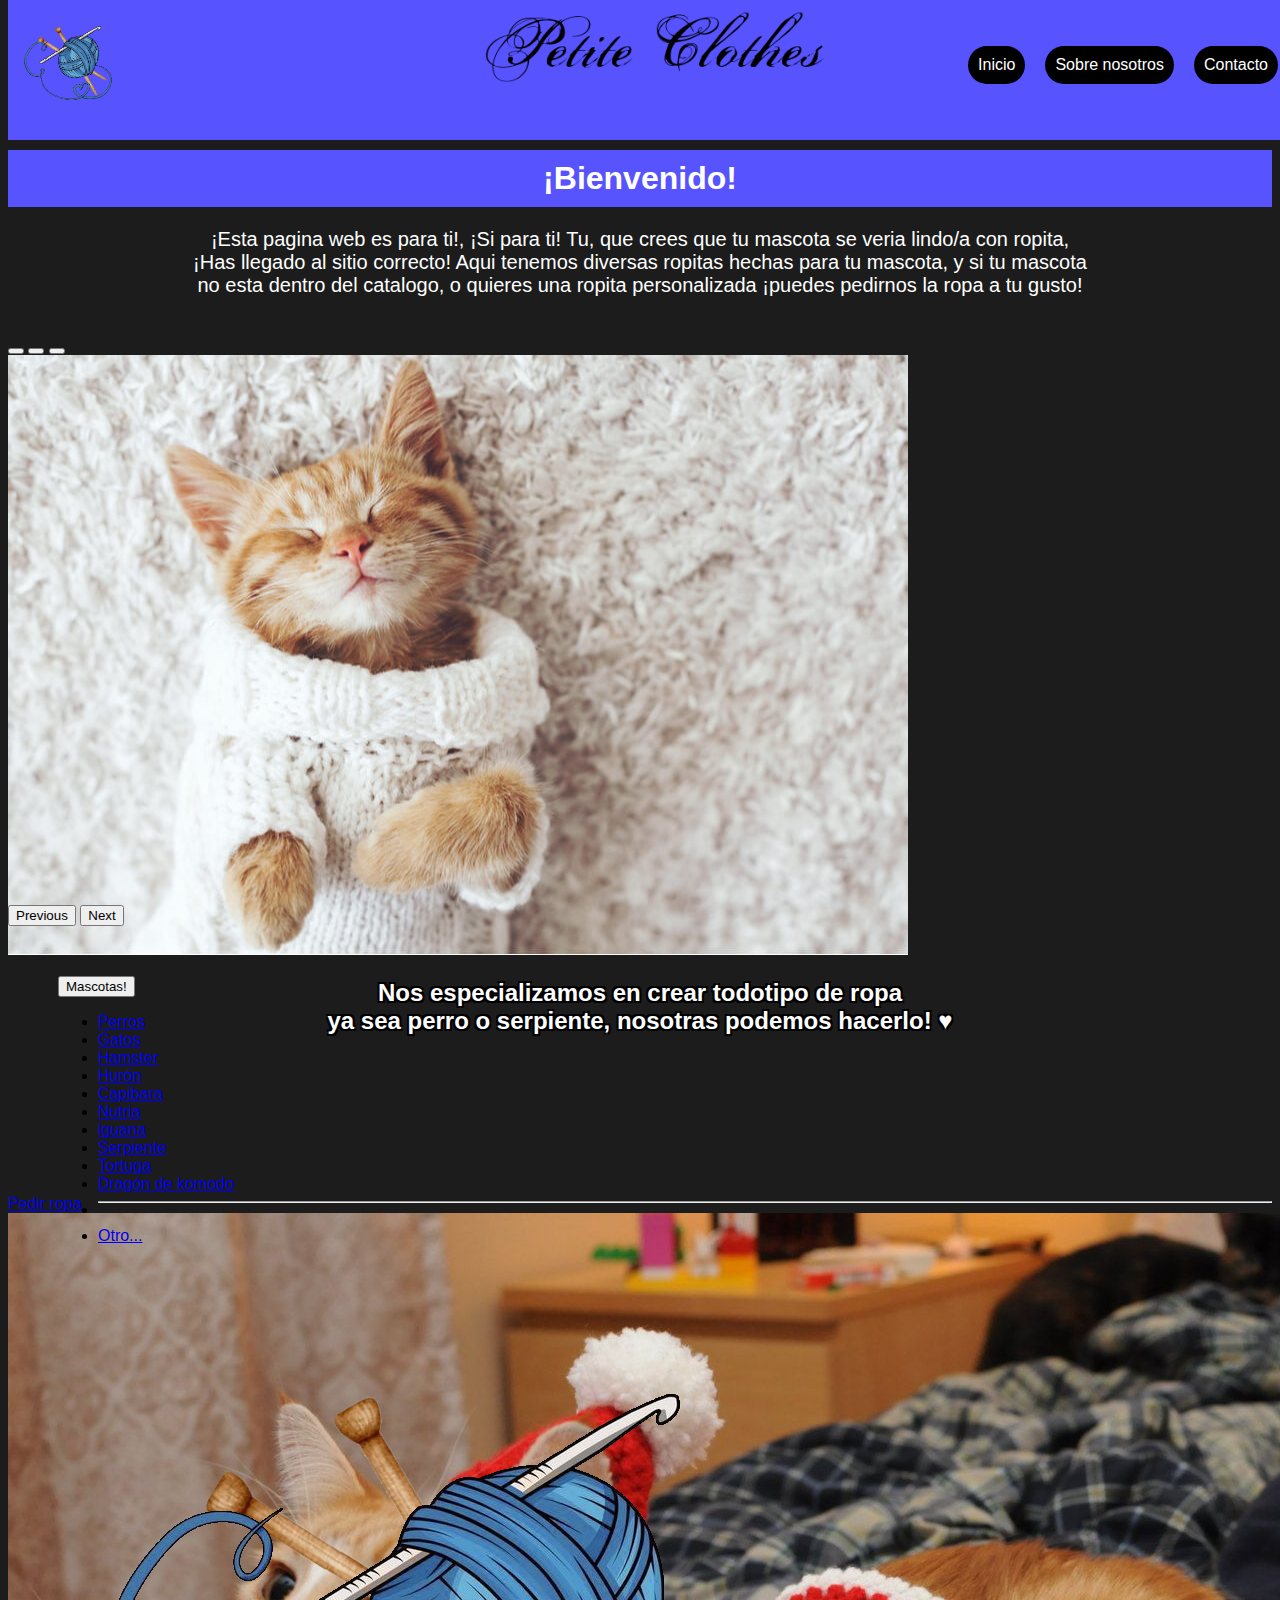
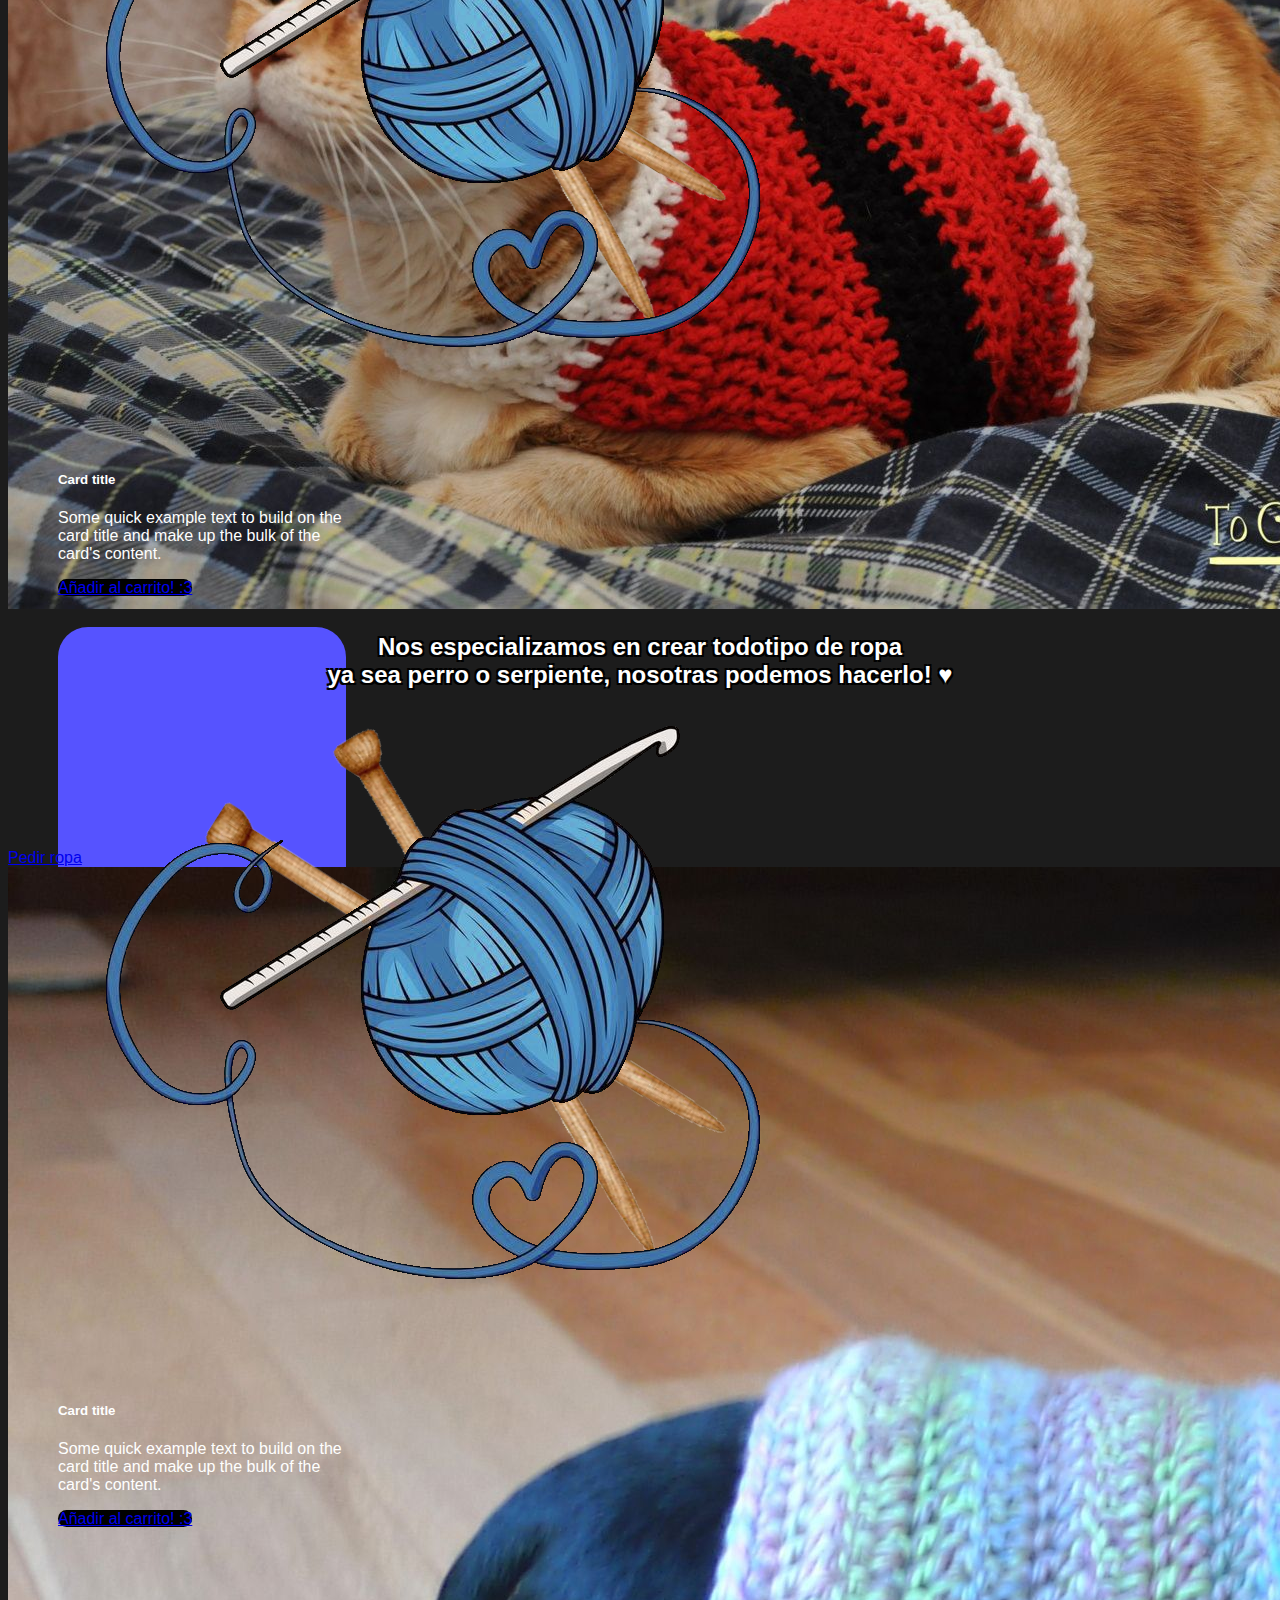
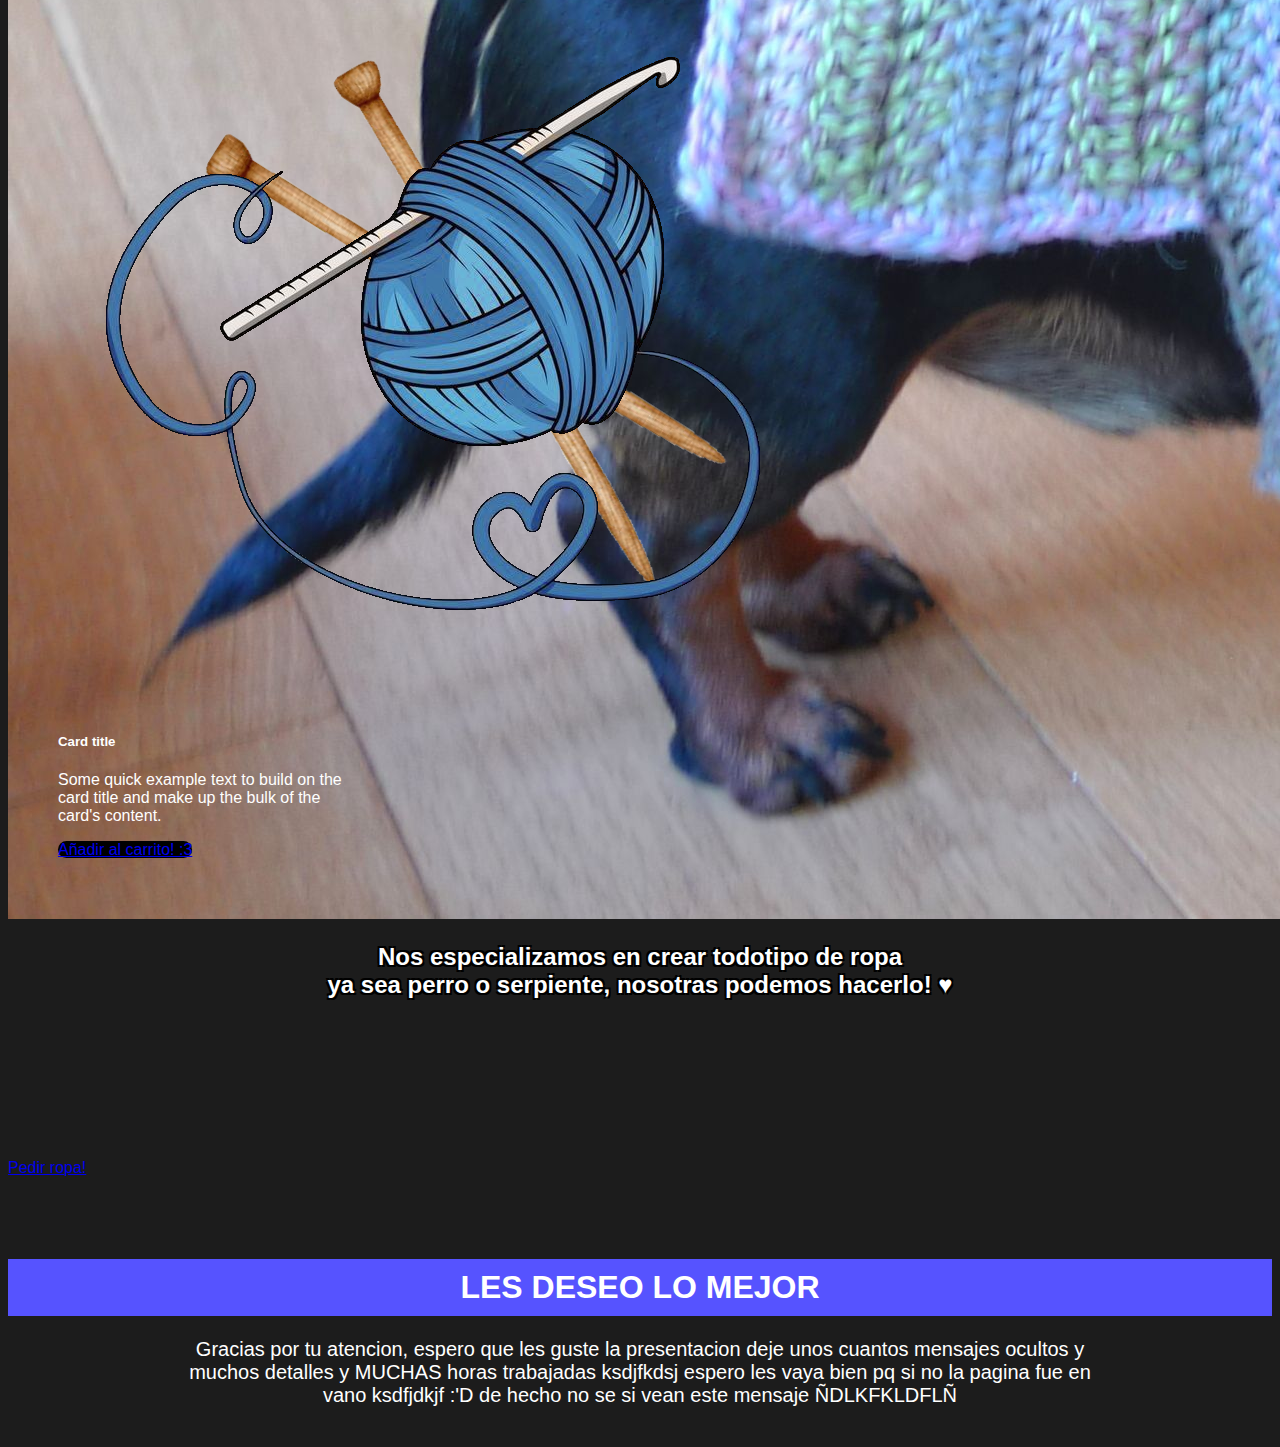
==== index.html @ 305dfdb0 "first commit" ====
<!DOCTYPE html>
<html lang="en">
<head>
    <link href="https://cdn.jsdelivr.net/npm/bootstrap@5.3.0-alpha3/dist/css/bootstrap.min.css" rel="stylesheet" integrity="sha384-KK94CHFLLe+nY2dmCWGMq91rCGa5gtU4mk92HdvYe+M/SXH301p5ILy+dN9+nJOZ" crossorigin="anonymous">
    <link rel="stylesheet" href="style.css">
    <meta charset="UTF-8">
    <meta http-equiv="X-UA-Compatible" content="IE=edge">
    <meta name="viewport" content="width=device-width, initial-scale=1.0">
    <title>Petite Clothes</title>
</head>
<body>
    <header class="all">
        <nav>
            <div class="logo">
              <img src="logo.png" alt="Logo"></a>
            </div>

            <div class="logo">
              <a class="logo" href="index.html"><img src="logotext.png" alt=""></a>
            </div>
            
            <nav>

            <a class="navega" href="index.html">Inicio</a></li>
            <a class="navega" href="index.html">Sobre nosotros</a></li>
            <a class="navega" href="index.html">Contacto</a></li>

          </nav>

        </nav>
    </header>
    

    <h1>¡Bienvenido!</h1>
    <p class="descripcion">¡Esta pagina web es para ti!, ¡Si para ti! Tu, que crees que tu mascota
      se veria lindo/a con ropita, ¡Has llegado al sitio correcto! Aqui tenemos diversas ropitas hechas
      para tu mascota, y si tu mascota no esta dentro del catalogo, o quieres una ropita personalizada
      ¡puedes pedirnos la ropa a tu gusto!
    </p>


          <div id="carouselExampleIndicators" class="carousel slide">
            <div class="carousel-indicators">
              <button type="button" data-bs-target="#carouselExampleIndicators" data-bs-slide-to="0" class="active" aria-current="true" aria-label="Slide 1"></button>
              <button type="button" data-bs-target="#carouselExampleIndicators" data-bs-slide-to="1" aria-label="Slide 2"></button>
              <button type="button" data-bs-target="#carouselExampleIndicators" data-bs-slide-to="2" aria-label="Slide 3"></button>
            </div>
            
            <div class="carousel-inner">
              <div class="carousel-item active">
                <img src="carousel1.jpg" class="d-block w-100" alt="...">
              </div>
              <div class="carousel-caption top-0 mt-4">
                <h2 class="mt-5 fs3 text-uppercase">
                  Nos especializamos en crear todotipo de ropa <br> 
                  ya sea perro o serpiente, nosotras podemos hacerlo! ♥ <br> <br> <br> <br> <br> <br>
                </h2>
                <a class="btn btn-primary" href="form.html" role="button">Pedir ropa</a>
              </div>


              <div class="carousel-inner">
                <div class="carousel-item active">
                  <img src="carousel2.jpeg" class="d-block w-100" alt="...">
                </div>
                <div class="carousel-caption top-0 mt-4">
                  <h2 class="mt-5 fs3 text-uppercase">
                    Nos especializamos en crear todotipo de ropa <br> 
                    ya sea perro o serpiente, nosotras podemos hacerlo! ♥ <br> <br> <br> <br> <br> <br>
                  </h2>
                  <a class="btn btn-primary" href="form.html" role="button">Pedir ropa</a>
                </div>


                <div class="carousel-inner">
                  <div class="carousel-item active">
                    <img src="carousel3.jpg" class="d-block w-100" alt="...">
                  </div>
                  <div class="carousel-caption top-0 mt-4">
                    <h2 class="mt-5 fs3 text-uppercase">
                      Nos especializamos en crear todotipo de ropa <br> 
                      ya sea perro o serpiente, nosotras podemos hacerlo! ♥ <br> <br> <br> <br> <br> <br>
                    </h2>
                    <a class="btn btn-primary" href="form.html" role="button">Pedir ropa!</a>
                  </div>
                </div>
              </div>
            </div>
            <button class="carousel-control-prev" type="button" data-bs-target="#carouselExampleIndicators" data-bs-slide="prev">
              <span class="carousel-control-prev-icon" aria-hidden="true"></span>
              <span class="visually-hidden">Previous</span>
            </button>
            <button class="carousel-control-next" type="button" data-bs-target="#carouselExampleIndicators" data-bs-slide="next">
              <span class="carousel-control-next-icon" aria-hidden="true"></span>
              <span class="visually-hidden">Next</span>
            </button>
          </div>



<div class="btn-group">
    <button type="button" class="btn btn-danger dropdown-toggle" data-bs-toggle="dropdown" aria-expanded="false">
      Mascotas!
    </button>
    <ul class="dropdown-menu">
      <li><a class="dropdown-item" href="perros.html">Perros</a></li>
      <li><a class="dropdown-item" href="gatos.html">Gatos</a></li>
      <li><a class="dropdown-item" href="hamster.html">Hamster</a></li>
      <li><a class="dropdown-item" href="huron.html">Hurón</a></li>
      <li><a class="dropdown-item" href="capibara.html">Capibara</a></li>
      <li><a class="dropdown-item" href="nutria.html">Nutria</a></li>
      <li><a class="dropdown-item" href="iguana.html">iguana</a></li>
      <li><a class="dropdown-item" href="serpiente.html">Serpiente</a></li>
      <li><a class="dropdown-item" href="tortuga.html">Tortuga</a></li>
      <li><a class="dropdown-item" href="dragon.html">Dragón de komodo</a></li>
      <li><hr class="dropdown-divider"></li>
    <li><a class="dropdown-item" href="form.html">Otro...</a></li>
    </ul>
  </div>


          <div class="row">
            <div class="card" style="width: 18rem;">
                <img src="logo.png" class="card-img-top" alt="...">
                <div class="card-body">
                  <h5 class="card-title">Card title</h5>
                  <p class="card-text">Some quick example text to build on the card title and make up the bulk of the card's content.</p>
                  <a href="#" class="btn btn-primary">Añadir al carrito! :3</a>
                </div>
              </div>
        
              <div class="card" style="width: 18rem;">
                <img src="logo.png" class="card-img-top" alt="...">
                <div class="card-body">
                  <h5 class="card-title">Card title</h5>
                  <p class="card-text">Some quick example text to build on the card title and make up the bulk of the card's content.</p>
                  <a href="#" class="btn btn-primary">Añadir al carrito! :3</a>
                </div>
              </div>
        
              <div class="card" style="width: 18rem;">
                <img src="logo.png" class="card-img-top" alt="...">
                <div class="card-body">
                  <h5 class="card-title">Card title</h5>
                  <p class="card-text">Some quick example text to build on the card title and make up the bulk of the card's content.</p>
                  <a href="#" class="btn btn-primary">Añadir al carrito! :3</a>
                </div>
              </div>
            </div>


          






            <footer>

              <h1>LES DESEO LO MEJOR</h1>
              <p class="descripcion">Gracias por tu atencion, espero que les guste la presentacion
                deje unos cuantos mensajes ocultos y muchos detalles y MUCHAS horas trabajadas ksdjfkdsj
                espero les vaya bien pq si no la pagina fue en vano ksdfjdkjf :'D
                de hecho no se si vean este mensaje ÑDLKFKLDFLÑ
              </p>
            </footer>





<script src="https://cdn.jsdelivr.net/npm/bootstrap@5.3.0-alpha3/dist/js/bootstrap.bundle.min.js" integrity="sha384-ENjdO4Dr2bkBIFxQpeoTz1HIcje39Wm4jDKdf19U8gI4ddQ3GYNS7NTKfAdVQSZe" crossorigin="anonymous"></script>
</body>
</html>
---- style.css ----
body{
    background-color: rgba(0, 0, 0, 0.89);
    font-family: sans-serif;
    margin-top: 150px;
}

h1{
    background-color: rgb(86, 83, 255);
    padding: 10px;
    text-align: center;
    color: white;
}

.descripcion{
    margin-top: 10px;
    margin-bottom: 40px;
    margin-left: 180px;
    margin-right: 180px;
    font-size: 20px;
    text-align: center;
    color: white;
}

h2{
    text-align: center;
    color: white;
}

.logo a{
    text-decoration: none;
    color: rgb(0, 0, 0);
    font-size: 40px;
    margin-left: 220px;
}

.logo img{
    height: 100px;
    margin-right: 10px;

}

.all{
    background-color: rgb(86, 83, 255);
    margin-bottom: 50px;
    padding: 10px;    
    position: fixed;
    z-index: calc(100);
    top: 0;
    width: 100%;
    height: 120px;
}

nav{
    display: flex;
    justify-content: space-between;
    align-items: center;
}

nav a{
    text-decoration: none;
    color: rgb(0, 0, 0);
    padding: 10px;
    
    
    
}

.navega{
    background-color: rgb(0, 0, 0);
    border-radius: 20px;
    margin-right: 20px;
    color: white;
}

.row{
    justify-content: space-between;
    margin-top: 50px;
    margin-left: 50px;
    margin-right: 50px;
}

.card{
    box-shadow: 70px;
    border-radius: 30px;
    transition: all 0.3s;
    margin-bottom: 30px;
    background-color: rgb(86, 83, 255);
    color: white;
}

.card a{
    background-color: black;
    border-radius: 20px;
}

.card:hover{
    transform: scale(1.1);
}

.carousel-inner{
    height: 550px;

}

.carousel-caption h2{
    color: white;
    text-shadow: 2px 2px 0 #000, -2px -2px 0 #000, 2px -2px 0 #000, -2px 2px 0 #000;
}
.btn-group{
    margin-top: 50px;
    margin-left: 50px;
}

.formulario{
    color: white;
}

.modal{
    color: black;
}

footer{
    margin-top: 400px;
}
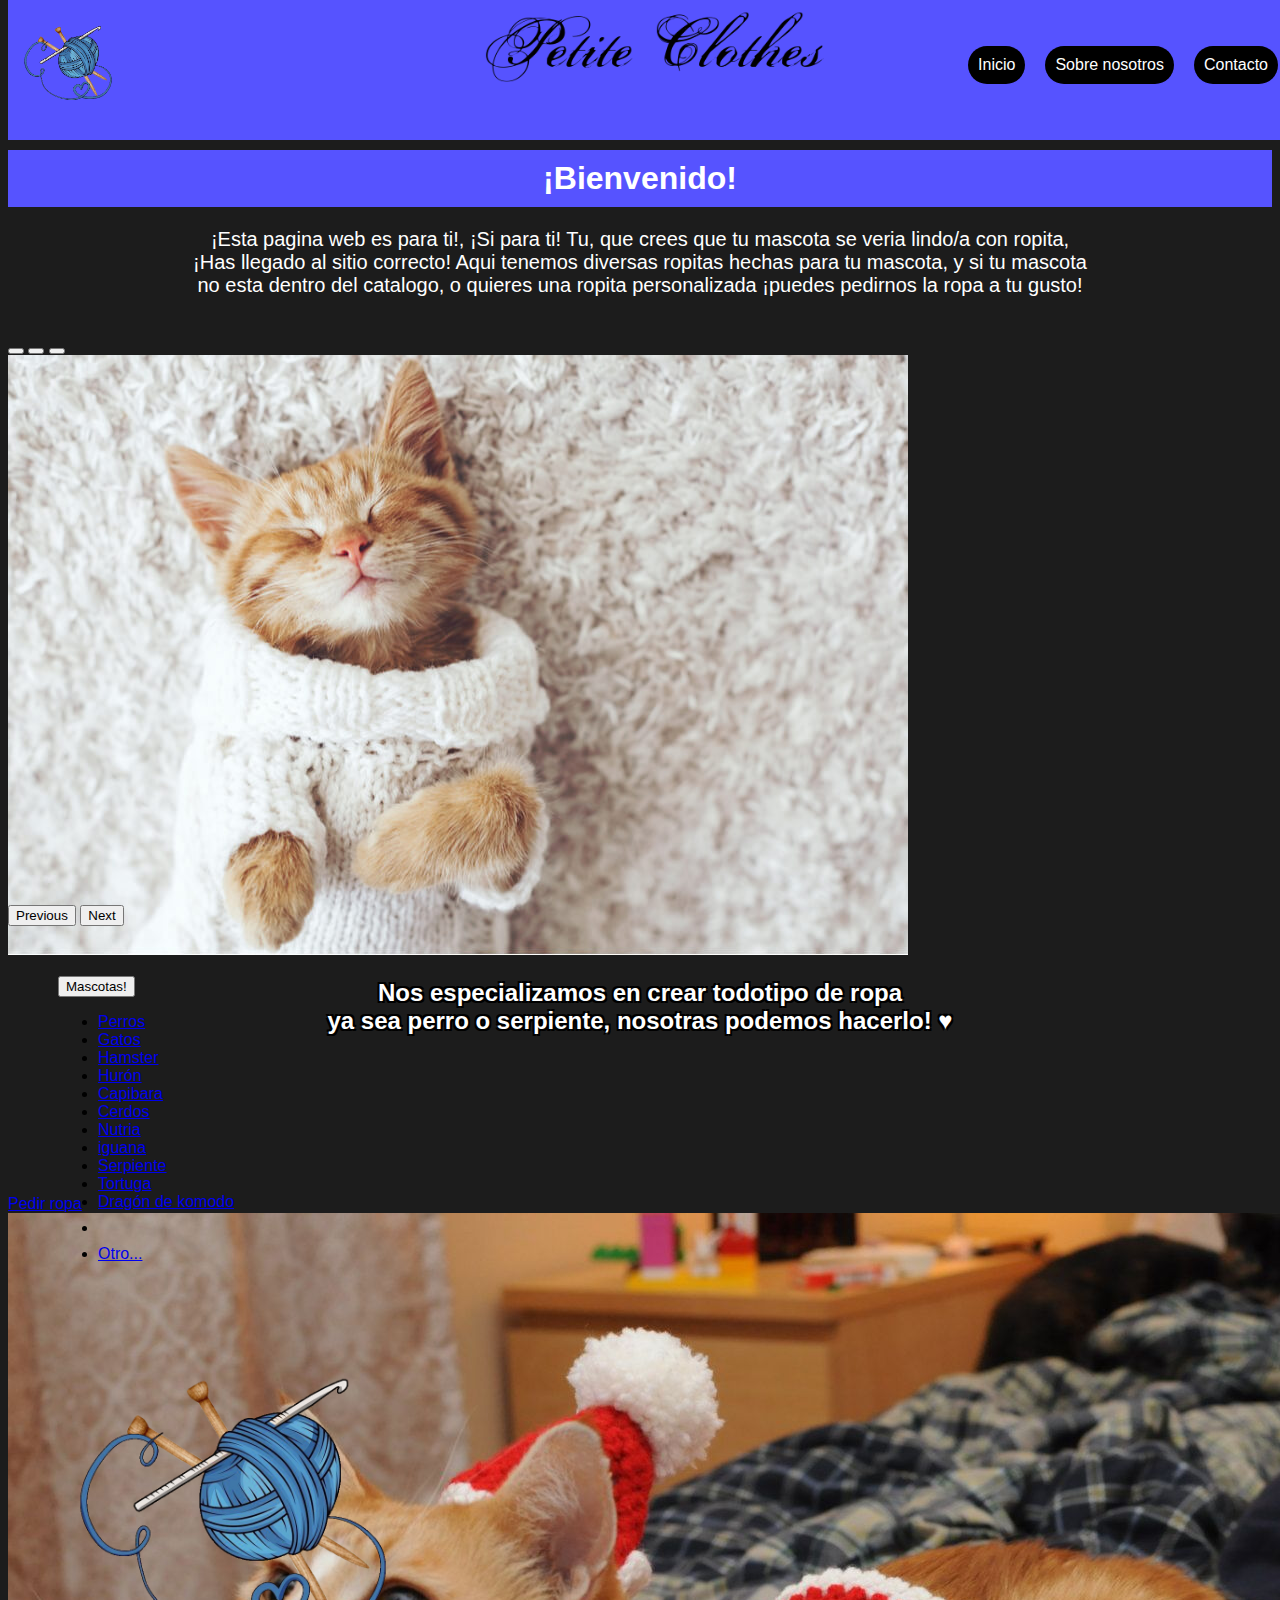
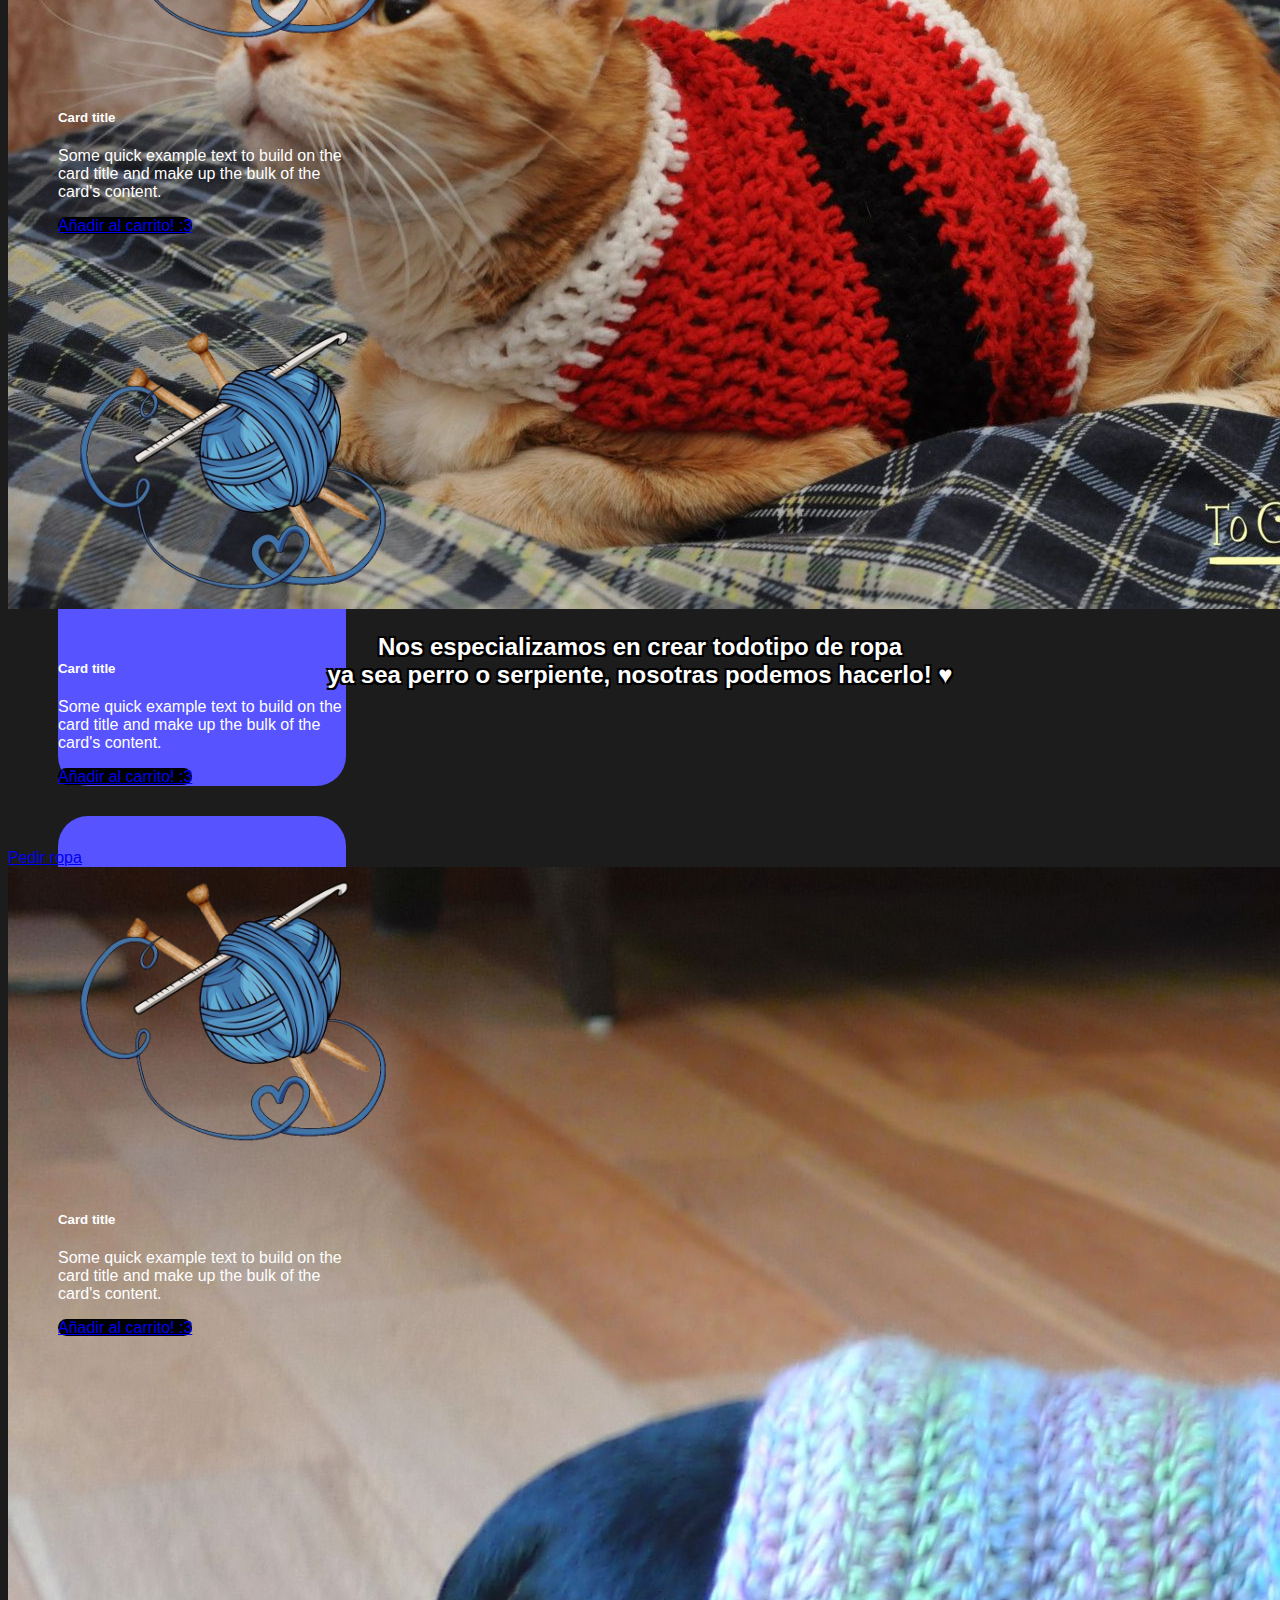
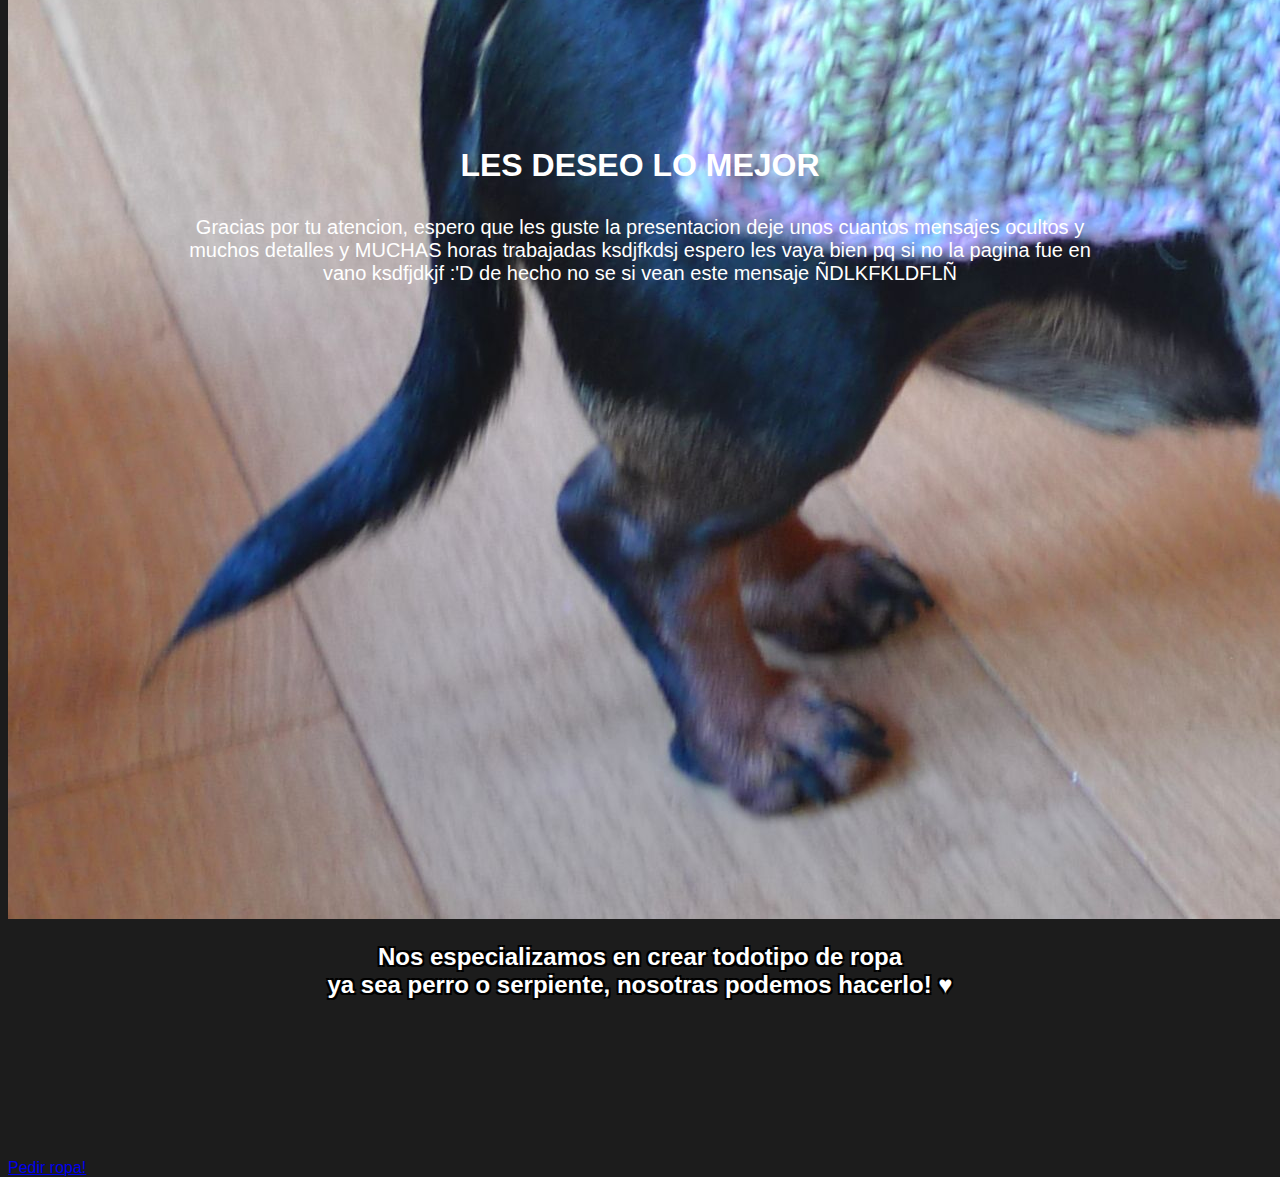
==== commit ca141c90: "agregue al Cerdito" ====
--- a/index.html
+++ b/index.html
@@ -98,25 +98,26 @@
 
 
 
-<div class="btn-group">
-    <button type="button" class="btn btn-danger dropdown-toggle" data-bs-toggle="dropdown" aria-expanded="false">
-      Mascotas!
-    </button>
-    <ul class="dropdown-menu">
-      <li><a class="dropdown-item" href="perros.html">Perros</a></li>
-      <li><a class="dropdown-item" href="gatos.html">Gatos</a></li>
-      <li><a class="dropdown-item" href="hamster.html">Hamster</a></li>
-      <li><a class="dropdown-item" href="huron.html">Hurón</a></li>
-      <li><a class="dropdown-item" href="capibara.html">Capibara</a></li>
-      <li><a class="dropdown-item" href="nutria.html">Nutria</a></li>
-      <li><a class="dropdown-item" href="iguana.html">iguana</a></li>
-      <li><a class="dropdown-item" href="serpiente.html">Serpiente</a></li>
-      <li><a class="dropdown-item" href="tortuga.html">Tortuga</a></li>
-      <li><a class="dropdown-item" href="dragon.html">Dragón de komodo</a></li>
-      <li><hr class="dropdown-divider"></li>
-    <li><a class="dropdown-item" href="form.html">Otro...</a></li>
-    </ul>
-  </div>
+          <div class="btn-group">
+            <button type="button" class="btn btn-secondary dropdown-toggle" data-bs-toggle="dropdown" aria-expanded="false">
+              Mascotas!
+            </button>
+            <ul class="dropdown-menu">
+              <li><a class="dropdown-item" href="perros.html">Perros</a></li>
+              <li><a class="dropdown-item" href="gatos.html">Gatos</a></li>
+              <li><a class="dropdown-item" href="hamster.html">Hamster</a></li>
+              <li><a class="dropdown-item" href="huron.html">Hurón</a></li>
+              <li><a class="dropdown-item" href="capibara.html">Capibara</a></li>
+              <li><a class="dropdown-item" href="cerdo.html">Cerdos</a></li>
+              <li><a class="dropdown-item" href="nutria.html">Nutria</a></li>
+              <li><a class="dropdown-item" href="iguana.html">iguana</a></li>
+              <li><a class="dropdown-item" href="serpiente.html">Serpiente</a></li>
+              <li><a class="dropdown-item" href="tortuga.html">Tortuga</a></li>
+              <li><a class="dropdown-item" href="dragon.html">Dragón de komodo</a></li>
+              <li><hr class="dropdown-divider"></li>
+            <li><a class="dropdown-item" href="form.html">Otro...</a></li>
+            </ul>
+          </div>
 
 
           <div class="row">
--- a/style.css
+++ b/style.css
@@ -93,6 +93,12 @@
     border-radius: 20px;
 }
 
+.card img{
+    border-radius: 30px;
+    margin-top: 20px;
+    height: 350px;
+}
+
 .card:hover{
     transform: scale(1.1);
 }
@@ -109,6 +115,7 @@
 .btn-group{
     margin-top: 50px;
     margin-left: 50px;
+    
 }
 
 .formulario{
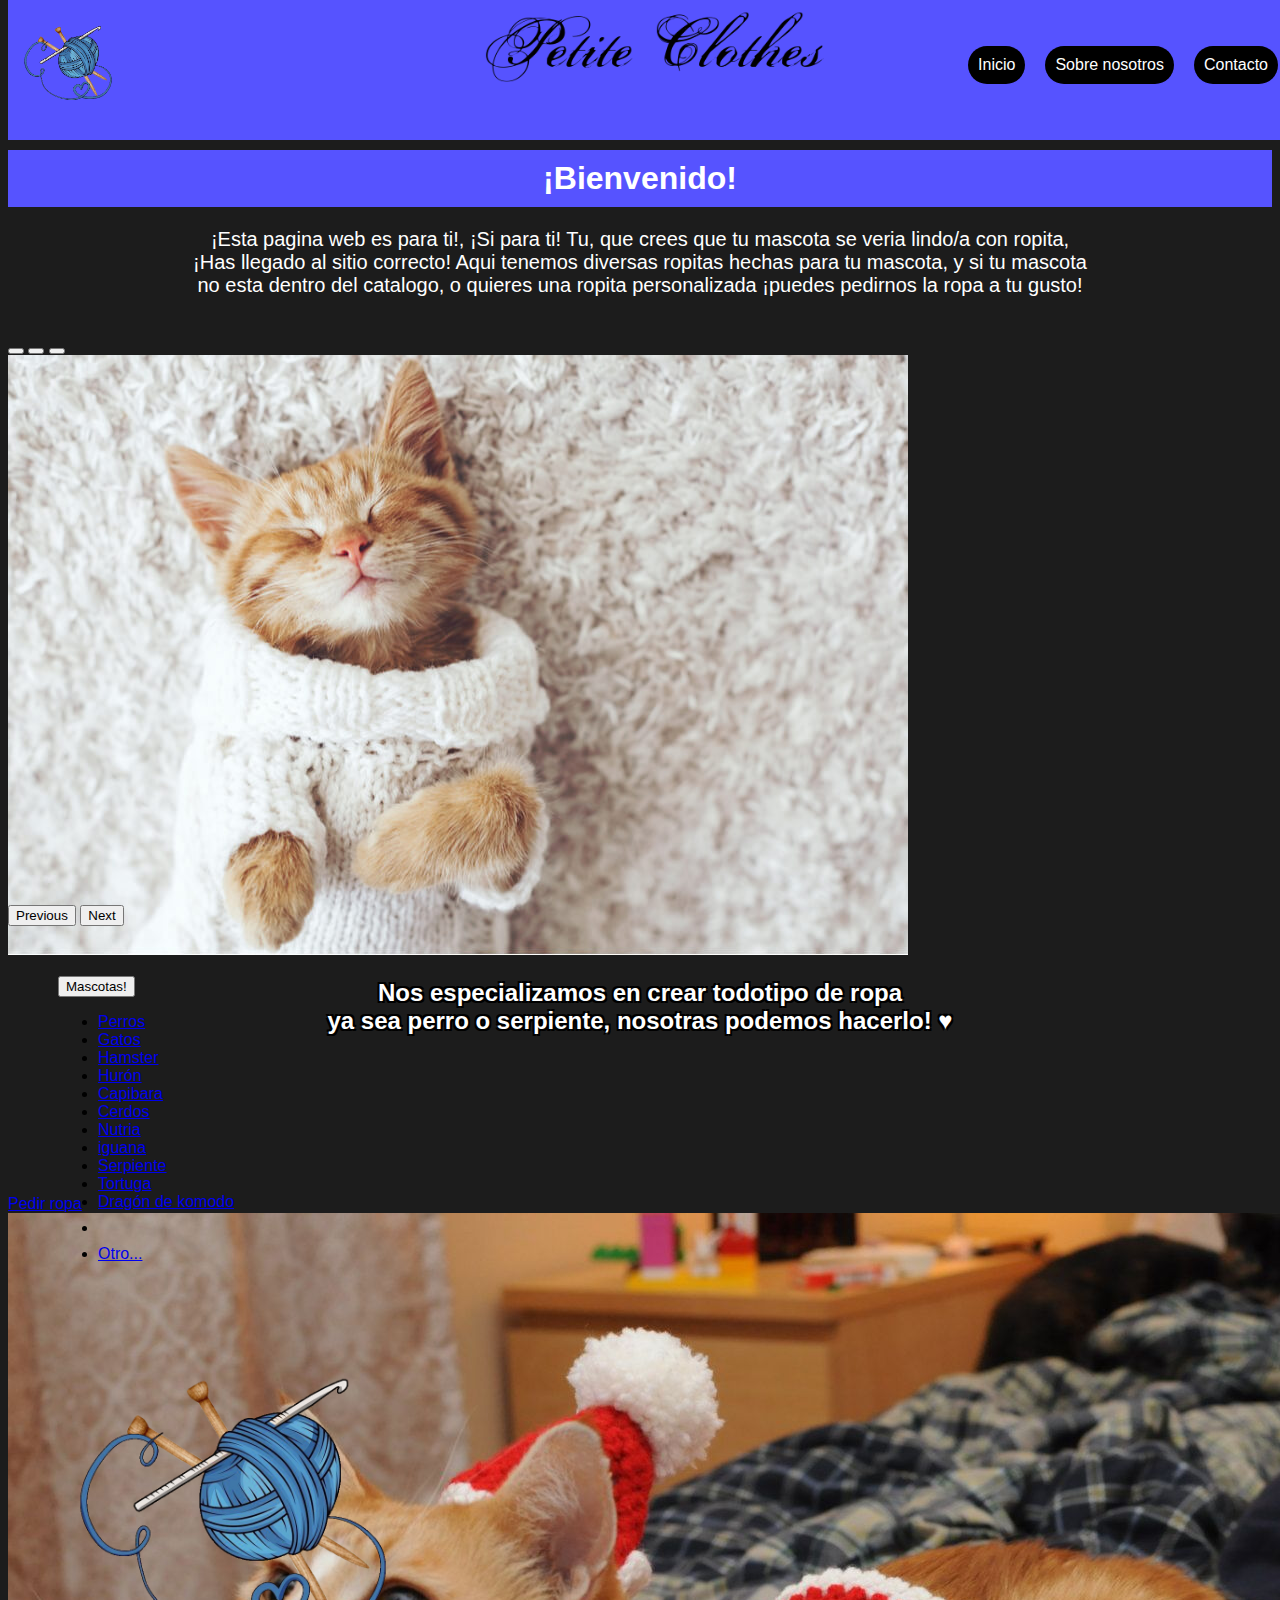
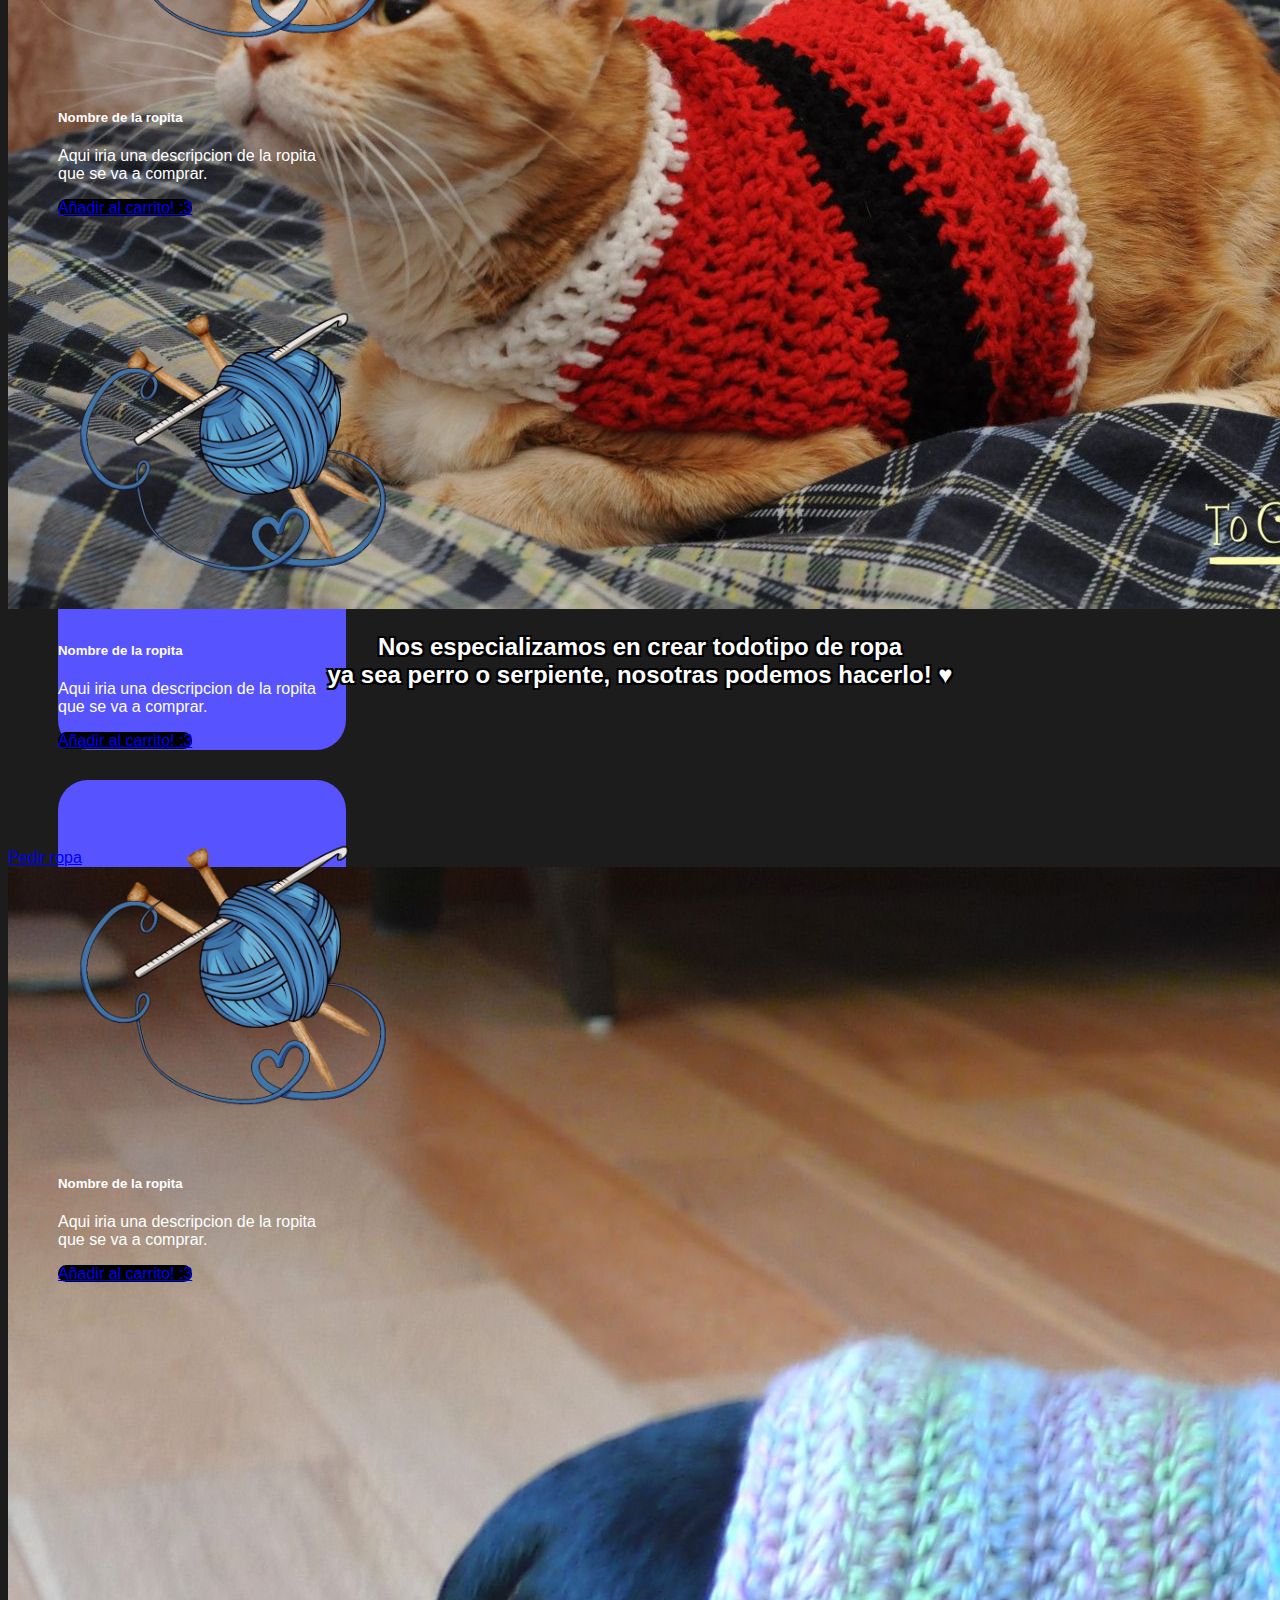
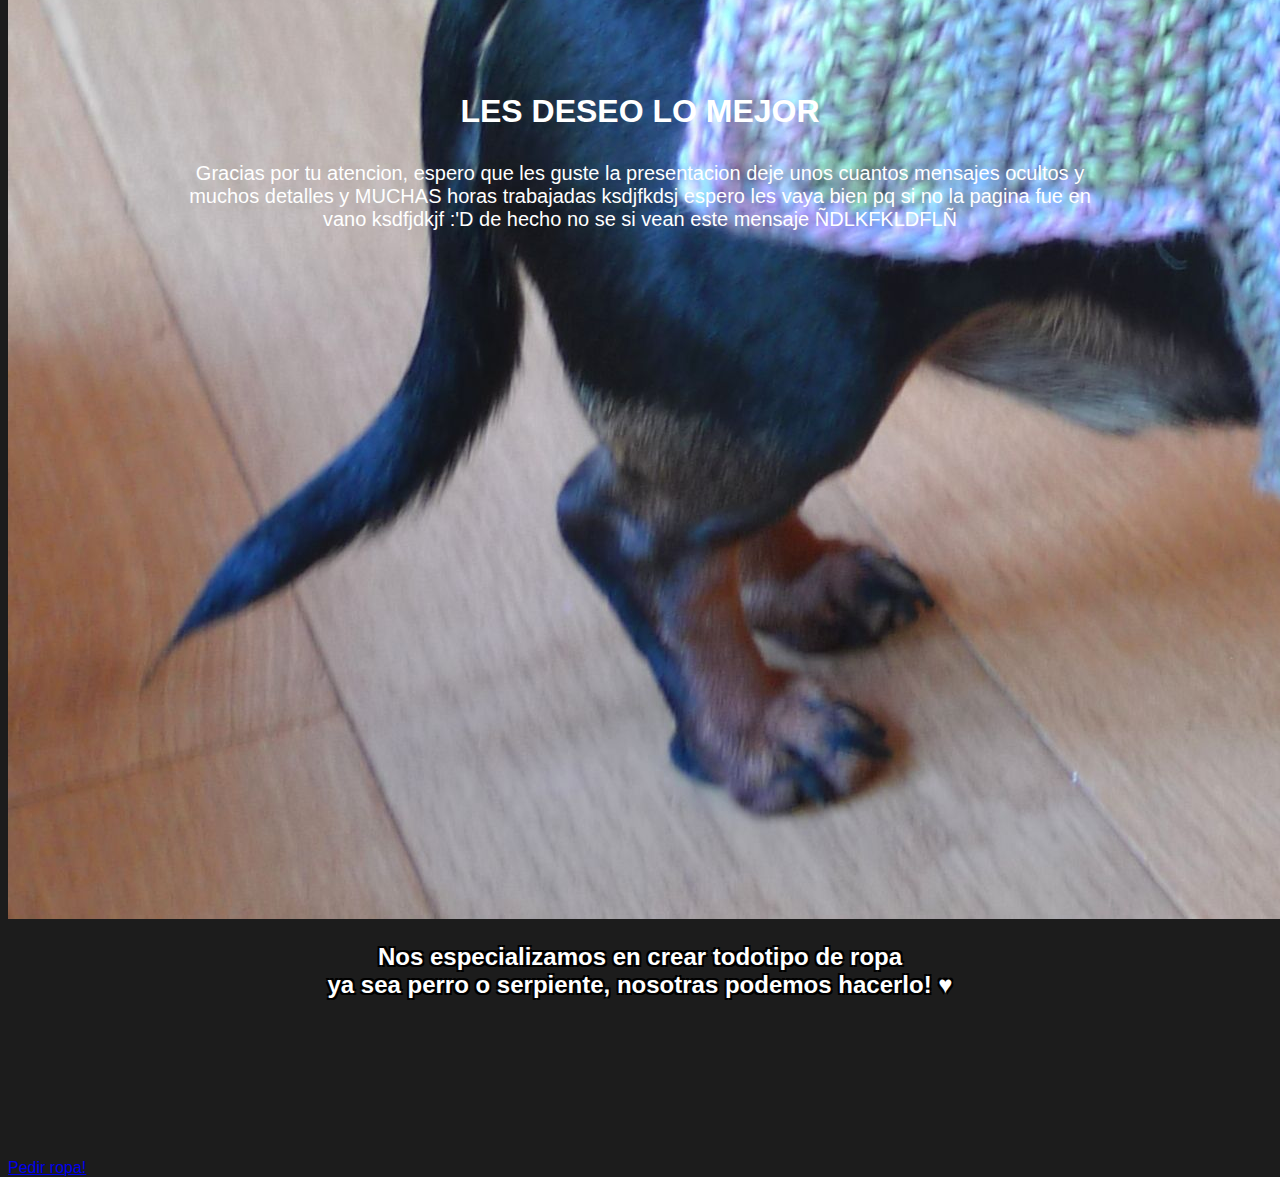
==== commit 254bcd08: "Pagina terminada" ====
--- a/index.html
+++ b/index.html
@@ -124,8 +124,8 @@
             <div class="card" style="width: 18rem;">
                 <img src="logo.png" class="card-img-top" alt="...">
                 <div class="card-body">
-                  <h5 class="card-title">Card title</h5>
-                  <p class="card-text">Some quick example text to build on the card title and make up the bulk of the card's content.</p>
+                  <h5 class="card-title">Nombre de la ropita</h5>
+                  <p class="card-text">Aqui iria una descripcion de la ropita que se va a comprar.</p>
                   <a href="#" class="btn btn-primary">Añadir al carrito! :3</a>
                 </div>
               </div>
@@ -133,8 +133,8 @@
               <div class="card" style="width: 18rem;">
                 <img src="logo.png" class="card-img-top" alt="...">
                 <div class="card-body">
-                  <h5 class="card-title">Card title</h5>
-                  <p class="card-text">Some quick example text to build on the card title and make up the bulk of the card's content.</p>
+                  <h5 class="card-title">Nombre de la ropita</h5>
+                  <p class="card-text">Aqui iria una descripcion de la ropita que se va a comprar.</p>
                   <a href="#" class="btn btn-primary">Añadir al carrito! :3</a>
                 </div>
               </div>
@@ -142,8 +142,8 @@
               <div class="card" style="width: 18rem;">
                 <img src="logo.png" class="card-img-top" alt="...">
                 <div class="card-body">
-                  <h5 class="card-title">Card title</h5>
-                  <p class="card-text">Some quick example text to build on the card title and make up the bulk of the card's content.</p>
+                  <h5 class="card-title">Nombre de la ropita</h5>
+                  <p class="card-text">Aqui iria una descripcion de la ropita que se va a comprar.</p>
                   <a href="#" class="btn btn-primary">Añadir al carrito! :3</a>
                 </div>
               </div>
